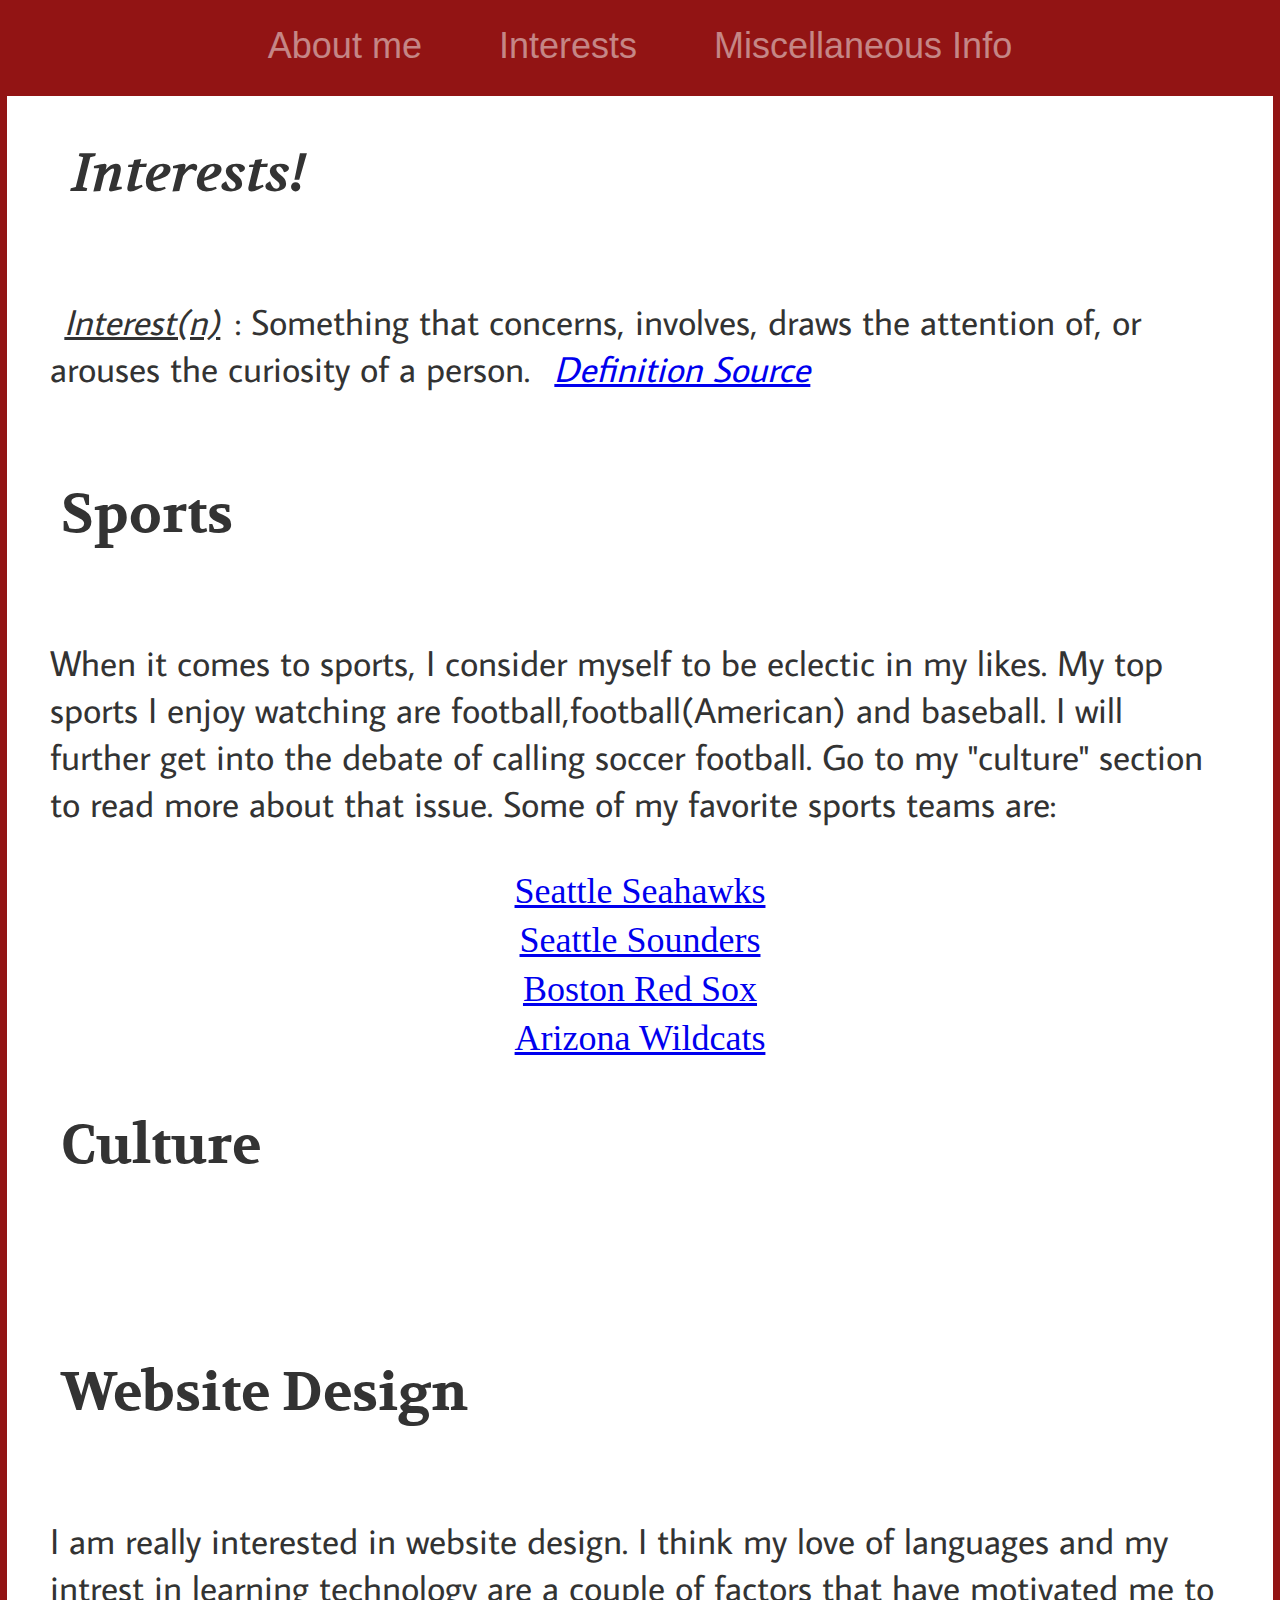
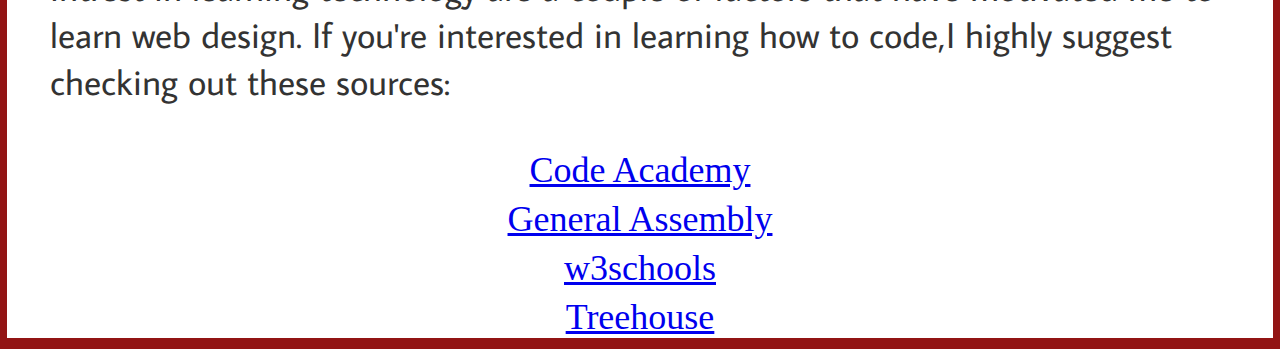
==== index2.html @ 0ae62bc7 "7/10/15" ====
<!DOCTYPE html>
<html>
<head>
	<meta charset="utf-8">
	<title>Brian's Blog Journey</title>
	<link rel="stylesheet" type="text/css" href="style2.css">
</head> 
<body>
	
	<header>
	<nav>
		<a href="index.html#about">About me</a>
		<a href="index2.html#interests">Interests</a>
		<a href="#">Miscellaneous Info</a>
	</nav>
	</header>
	
	<div class="wrapper">
		<h1><em>Interests!</em></h1>
		
		<p><u><em>Interest(n)</u></em>:
		Something that concerns, involves, draws the attention of, or arouses the curiosity of a person.
		
	    <a href="http://dictionary.reference.com/browse/interest"><i>Definition Source</i></a>
		</p>
	

	<h2> Sports</h2>
		<p>When it comes to sports, I consider myself to be eclectic in my likes. My top sports I enjoy watching are football,football(American) and baseball. I will further get into the debate of calling soccer football. Go to my "culture" section to read more about that issue. Some of my favorite sports teams are: </p>
			<ul><a href="http://www.seahawks.com/">Seattle Seahawks</a></ul> 
			<ul><a href="http://www.soundersfc.com/">Seattle Sounders</a></ul>
			<ul><a href="http://boston.redsox.mlb.com/index.jsp?c_id=bos"> Boston Red Sox</a></ul>
			<ul><a href="http://www.arizonawildcats.com/">Arizona Wildcats</a></ul>
	<h2> Culture</h2>
		<p></p>
	<h2> Website Design </h2>
		<p>I am really interested in website design. I think my love of languages and my intrest in learning technology are a couple of factors that have motivated me to learn web design.
		If you're interested in learning how to code,I highly suggest checking out these sources:</p>
	
			<ul><a href="http://www.codecademy.com/learn">Code Academy</a></ul> 
			<ul><a href="https://generalassemb.ly/">General Assembly</a></ul>
			<ul><a href="http://www.w3schools.com/">w3schools</a></ul>
			<ul><a href="https://teamtreehouse.com/join/first-week-free?utm_source=google&campaign=105062766&utm_term=&cid=1027&gclid=CLCNvYiNs8YCFcOBfgodCCQBrw/">Treehouse</a></ul>
				

			</div>
	</body>
</html>
---- style2.css ----
@import url(http://fonts.googleapis.com/css?family=Volkhov:400,700italic,700,400italic);
@import url(http://fonts.googleapis.com/css?family=Average+Sans);
*{ 
	padding:0;
	margin:.2em;
	box-sizing:border-box;
}
body { 
	background-color: #921414;
	color:#333;
	font-family:helvetica, arial, sans-serif;
	font-size:18px;
}
nav {
	text-align:center;
	padding:1em;
}
nav a {
	margin:.5em;
	border-width:.5em;
	padding:.5em;
	color: rgba(248, 248, 248,.5);
	font-family:helvetica, arial, sans-serif;
	font-size:2em;
	text-decoration: none; 
}

nav a:hover{

	color:rgb(248, 248, 248);
}


h1,h2{
	padding:.8em;
	font-size:3em;
	font-family: 'Volkhov', serif;
	
}

p {
	padding:1em;
	font-size:2em;
	font-family: 'Average Sans', sans-serif;
	
}

ul{
	font-size:2em;
	font-family:georgia,serif;
	text-align:center; 
	text-decoration: none;
}

.wrapper {
	background-color:#fff;
	max-width:120em;
	margin:auto;
}

div a:hover{

	color:rgb(255, 153, 0);
}
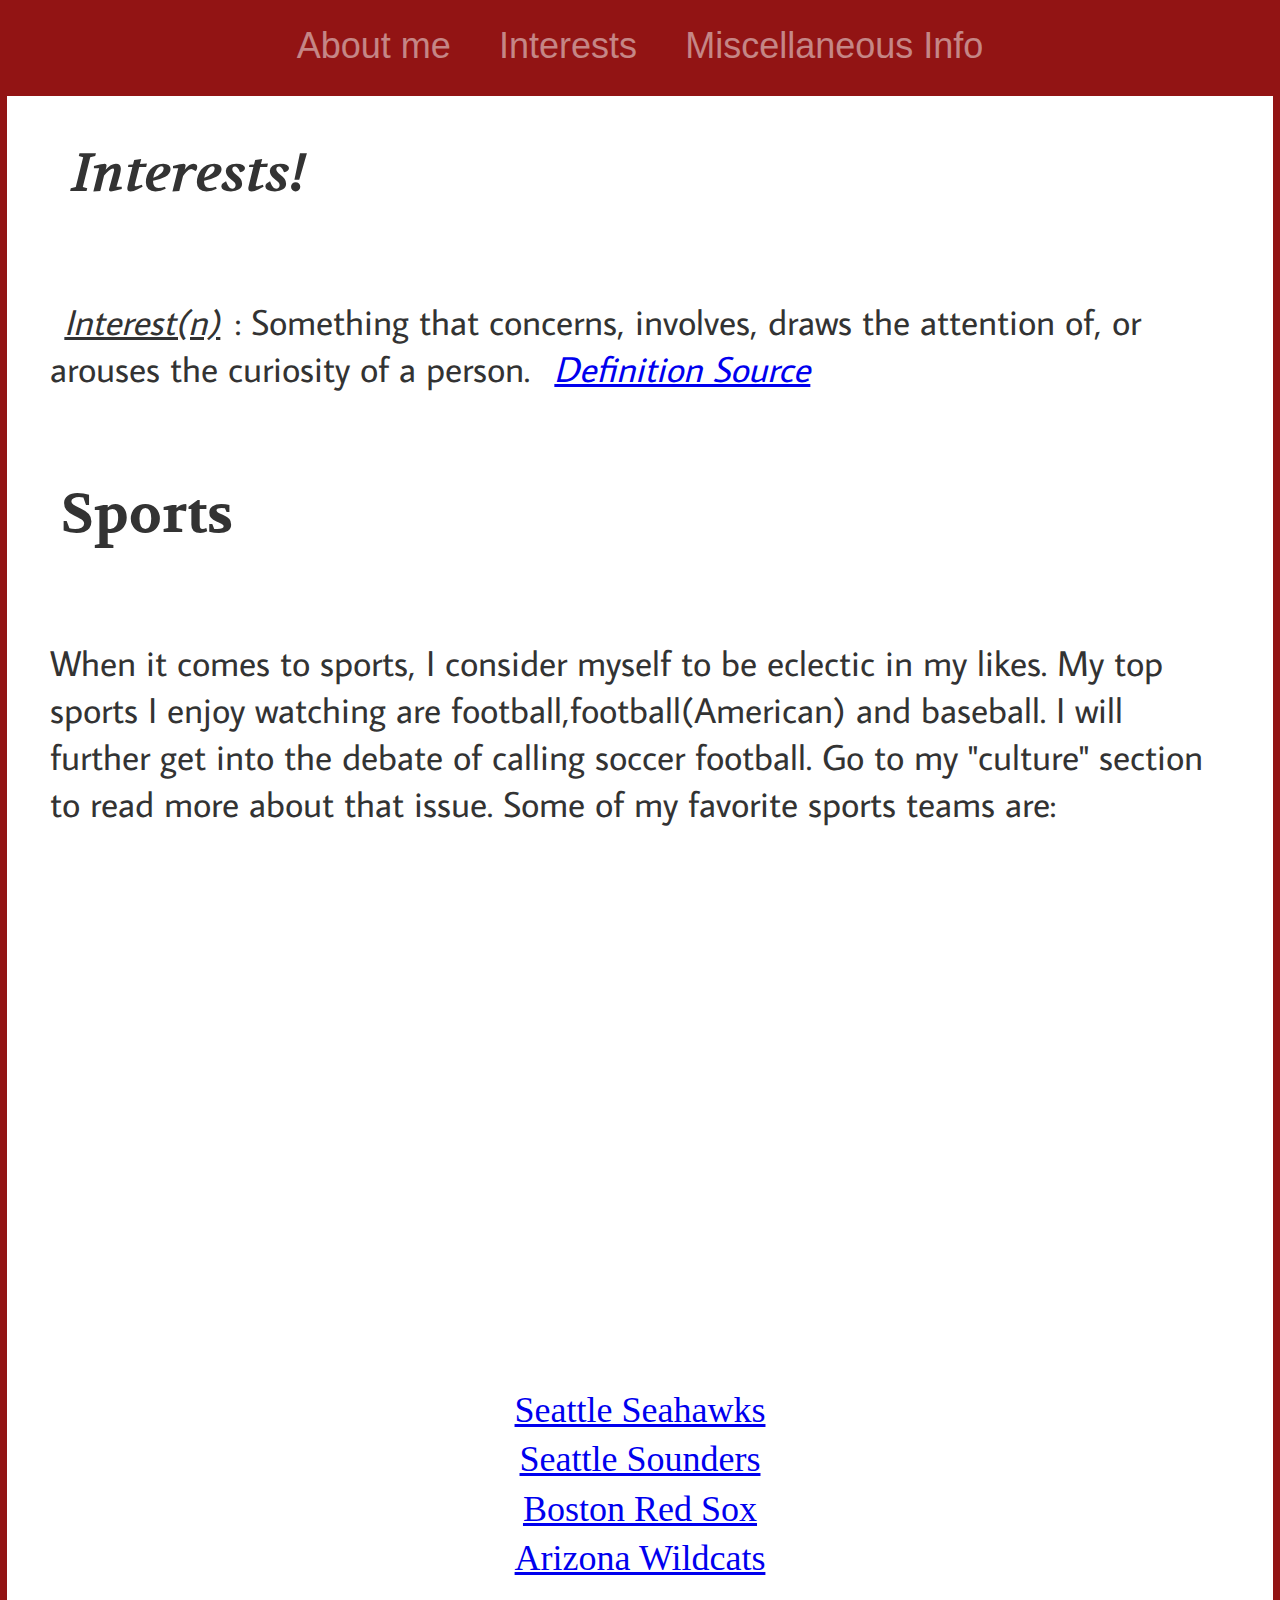
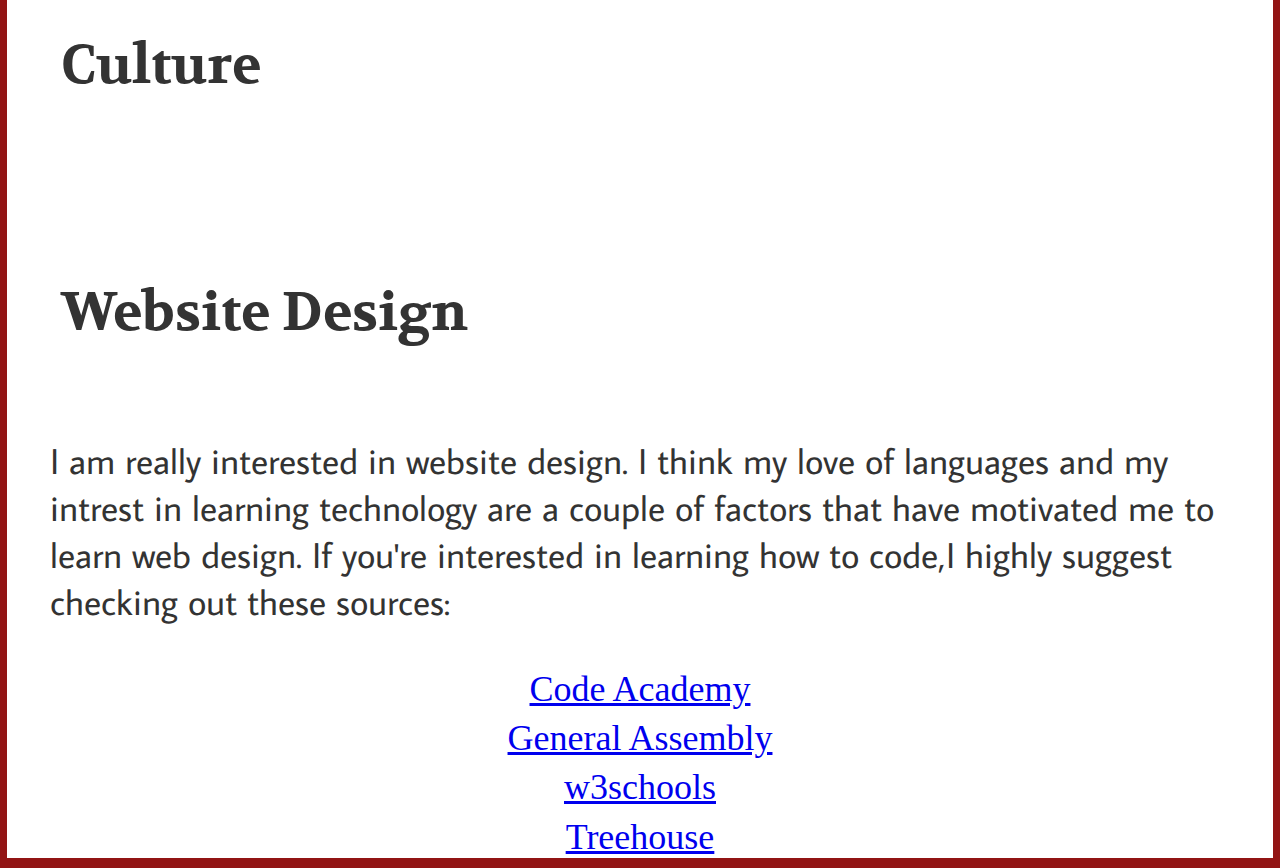
==== commit ef10f1b7: "7/10/15 upload3" ====
--- a/index2.html
+++ b/index2.html
@@ -27,6 +27,7 @@
 
 	<h2> Sports</h2>
 		<p>When it comes to sports, I consider myself to be eclectic in my likes. My top sports I enjoy watching are football,football(American) and baseball. I will further get into the debate of calling soccer football. Go to my "culture" section to read more about that issue. Some of my favorite sports teams are: </p>
+ <center><iframe src="https://www.youtube.com/embed/Fi-hS2vhbZw" frameborder="0" allowfullscreen></iframe></center>
 			<ul><a href="http://www.seahawks.com/">Seattle Seahawks</a></ul> 
 			<ul><a href="http://www.soundersfc.com/">Seattle Sounders</a></ul>
 			<ul><a href="http://boston.redsox.mlb.com/index.jsp?c_id=bos"> Boston Red Sox</a></ul>
--- a/style2.css
+++ b/style2.css
@@ -17,9 +17,9 @@
 	padding:1em;
 }
 nav a {
-	margin:.5em;
-	border-width:.5em;
-	padding:.5em;
+	margin:.3em;
+	border-width:.3em;
+	padding:.3em;
 	color: rgba(248, 248, 248,.5);
 	font-family:helvetica, arial, sans-serif;
 	font-size:2em;
@@ -37,6 +37,12 @@
 	font-size:3em;
 	font-family: 'Volkhov', serif;
 	
+}
+
+
+iframe{
+	width:700px;
+	height:500px;
 }
 
 p {
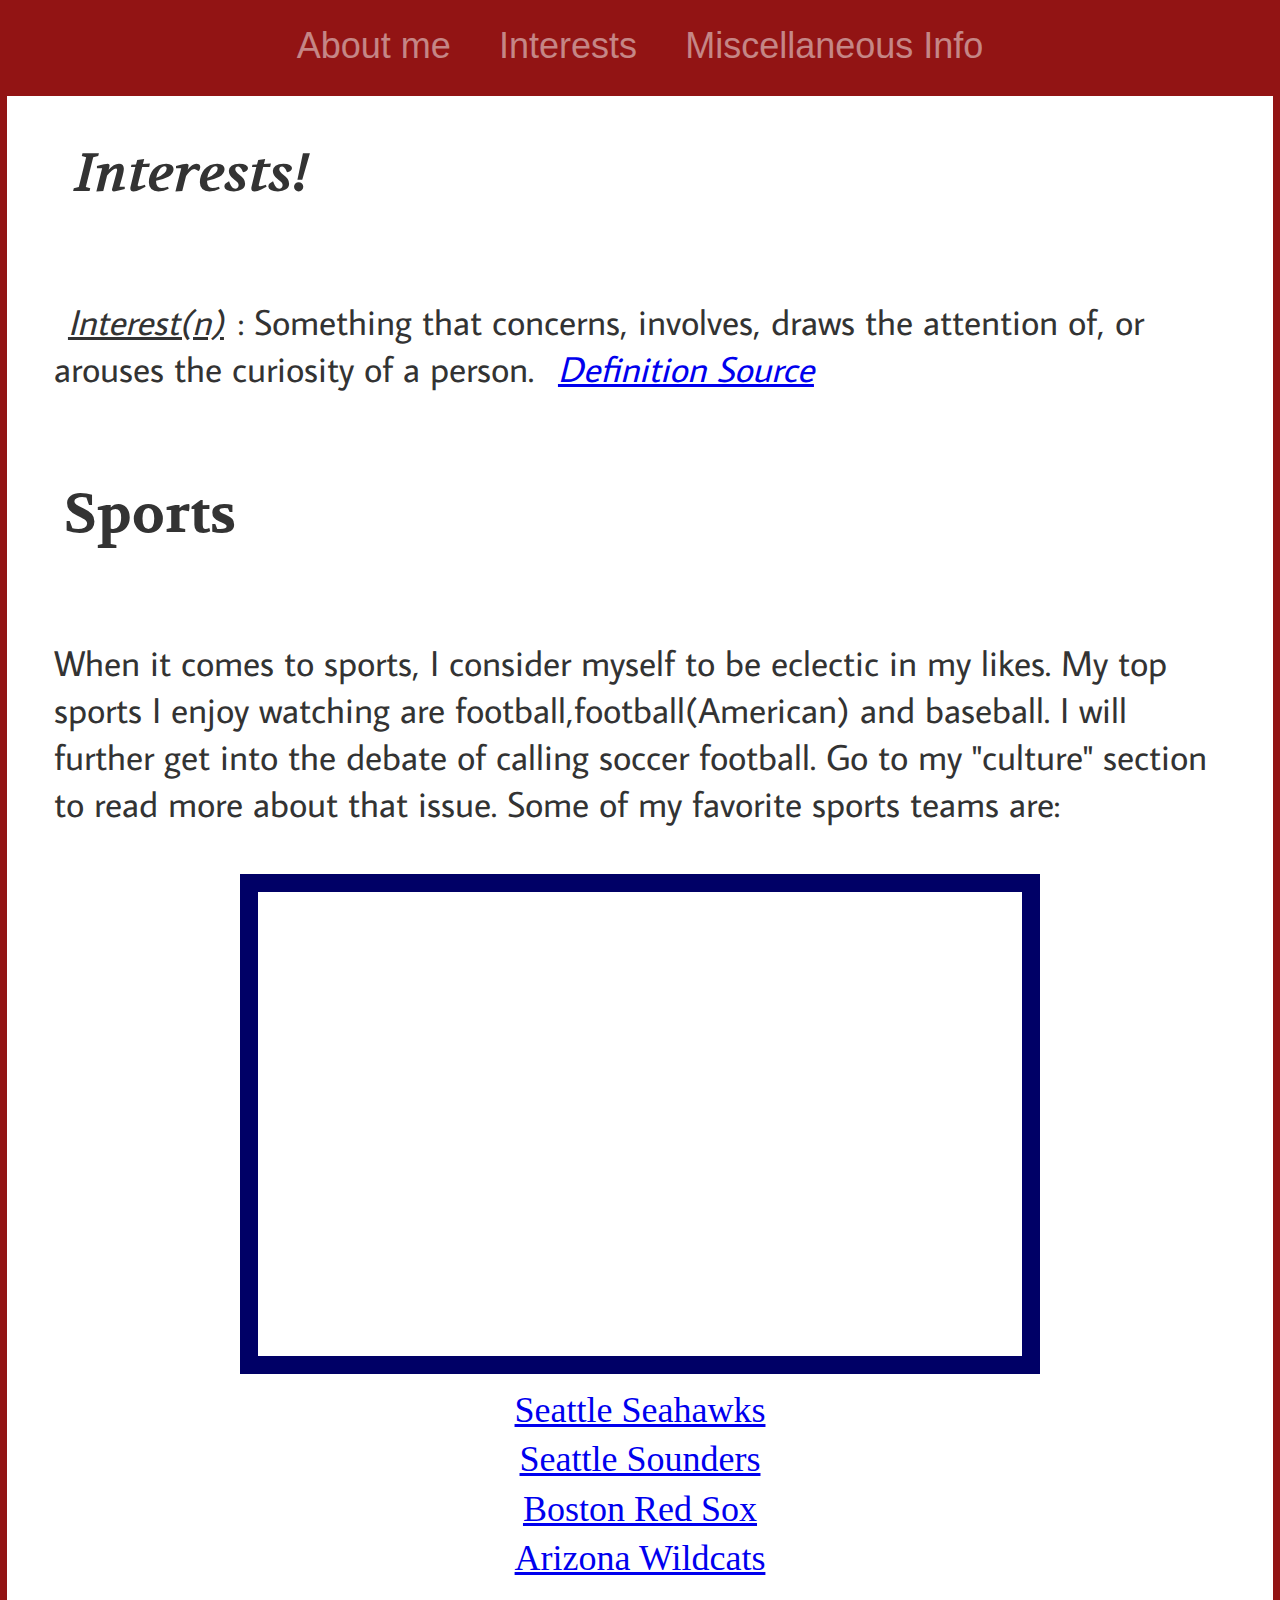
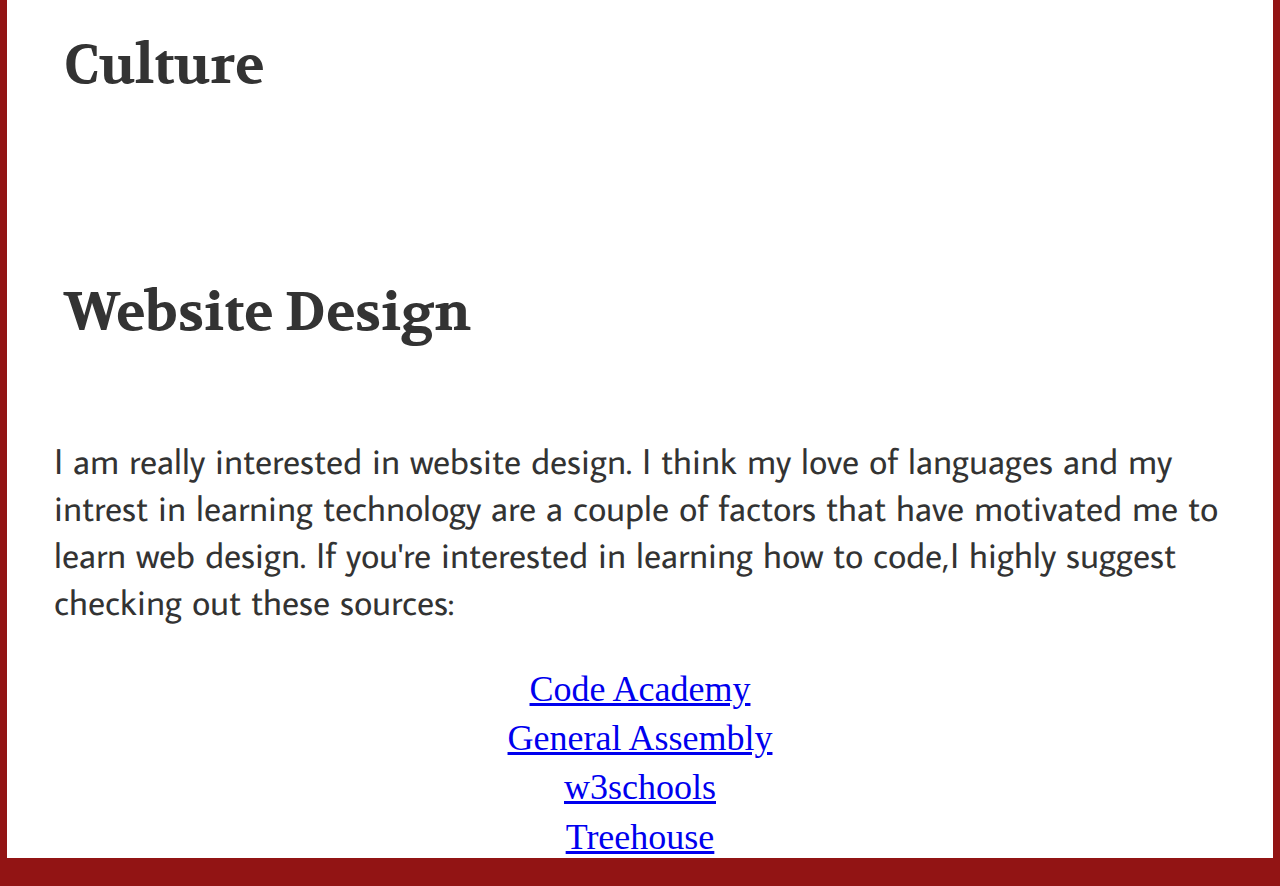
==== commit cfcfe831: "7.10.15 upload4" ====
--- a/index2.html
+++ b/index2.html
@@ -16,6 +16,7 @@
 	</header>
 	
 	<div class="wrapper">
+	<div class="clearfix">
 		<h1><em>Interests!</em></h1>
 		
 		<p><u><em>Interest(n)</u></em>:
@@ -27,7 +28,9 @@
 
 	<h2> Sports</h2>
 		<p>When it comes to sports, I consider myself to be eclectic in my likes. My top sports I enjoy watching are football,football(American) and baseball. I will further get into the debate of calling soccer football. Go to my "culture" section to read more about that issue. Some of my favorite sports teams are: </p>
+<div id="video"> 
  <center><iframe src="https://www.youtube.com/embed/Fi-hS2vhbZw" frameborder="0" allowfullscreen></iframe></center>
+ </div>
 			<ul><a href="http://www.seahawks.com/">Seattle Seahawks</a></ul> 
 			<ul><a href="http://www.soundersfc.com/">Seattle Sounders</a></ul>
 			<ul><a href="http://boston.redsox.mlb.com/index.jsp?c_id=bos"> Boston Red Sox</a></ul>
@@ -43,7 +46,7 @@
 			<ul><a href="http://www.w3schools.com/">w3schools</a></ul>
 			<ul><a href="https://teamtreehouse.com/join/first-week-free?utm_source=google&campaign=105062766&utm_term=&cid=1027&gclid=CLCNvYiNs8YCFcOBfgodCCQBrw/">Treehouse</a></ul>
 				
-
-			</div>
+		</div>
+		</div>
 	</body>
 </html>
--- a/style2.css
+++ b/style2.css
@@ -41,9 +41,13 @@
 
 
 iframe{
-	width:700px;
+	border-color:#000066;
+	border-style:solid;
+	border-width:1em;
+	width:800px;
 	height:500px;
 }
+
 
 p {
 	padding:1em;
@@ -59,13 +63,20 @@
 	text-decoration: none;
 }
 
+div a:hover{
+
+	color:rgb(255, 153, 0);
+}
 .wrapper {
 	background-color:#fff;
 	max-width:120em;
 	margin:auto;
 }
-
-div a:hover{
-
-	color:rgb(255, 153, 0);
-}
+.clearfix:after { 
+	content: "."; 
+	visibility: hidden; 
+	display: block; 
+	height: 0;
+	float:left; 
+	clear: both;
+}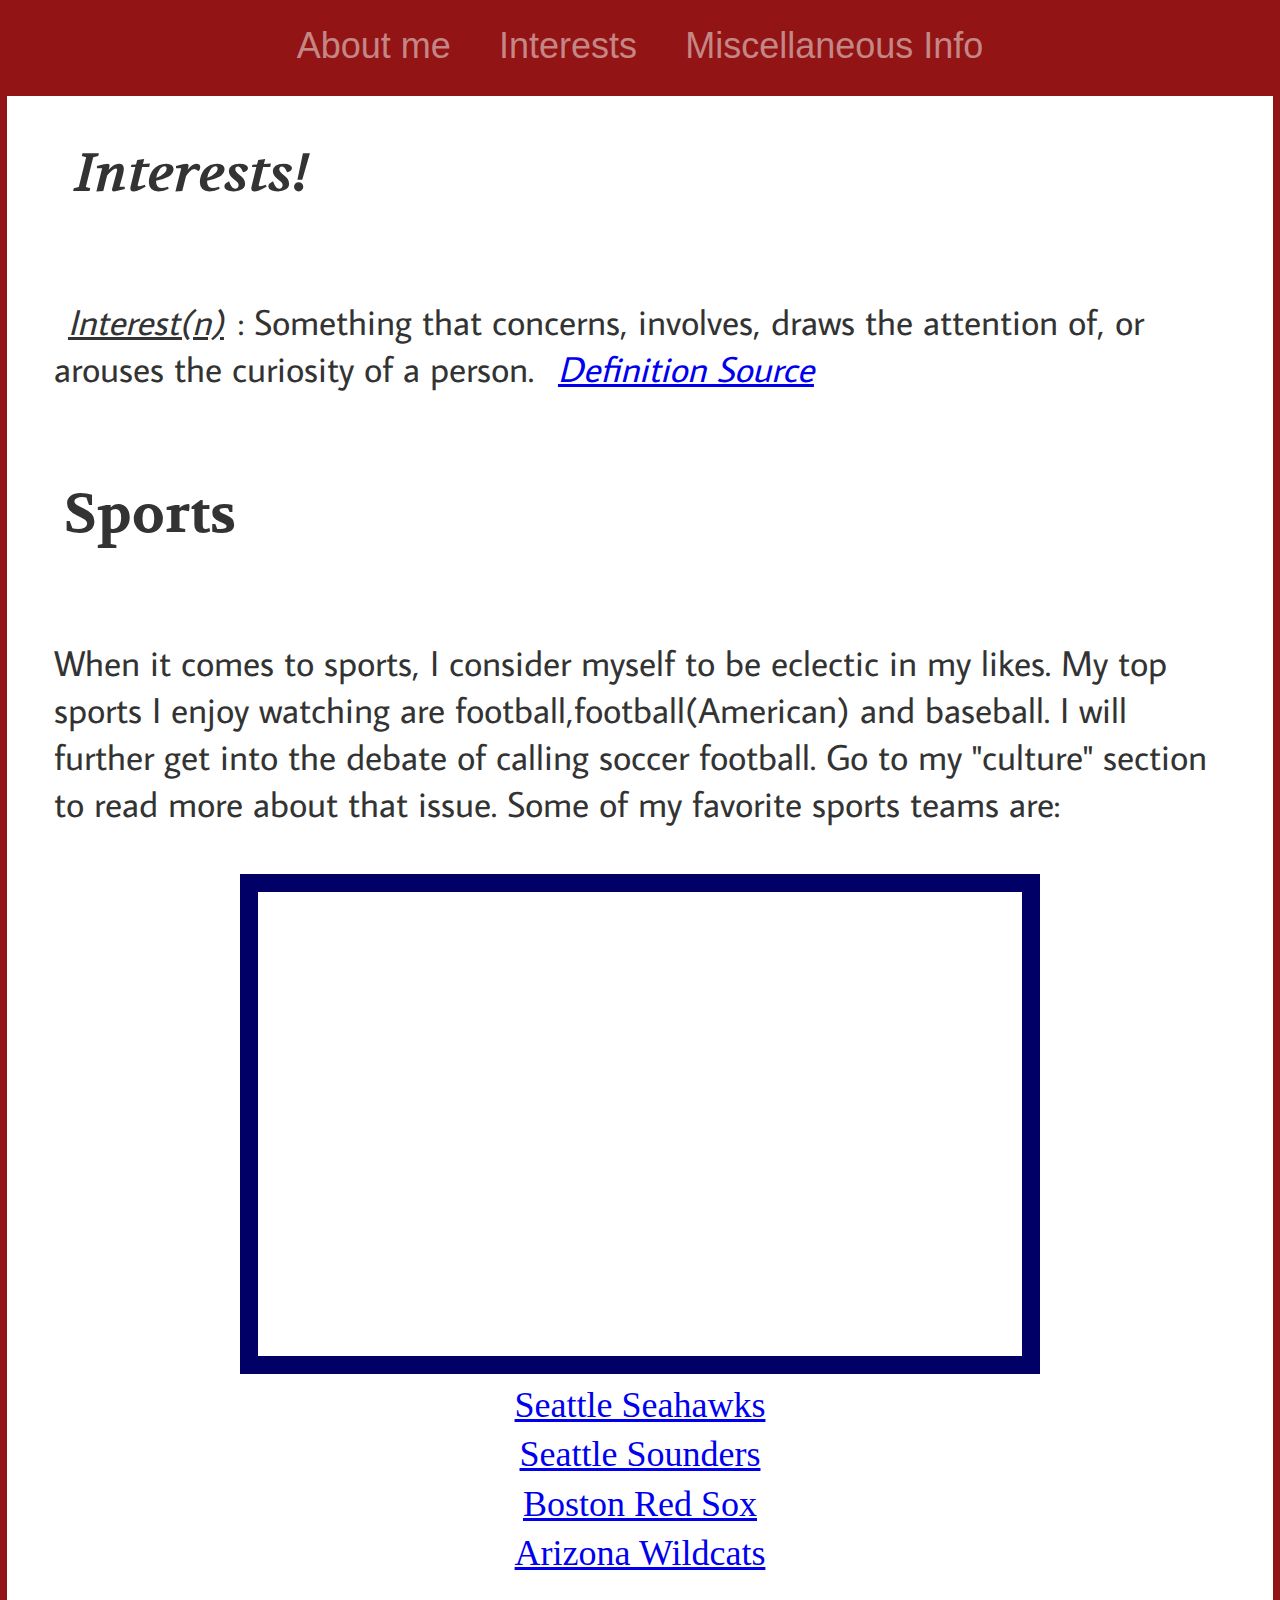
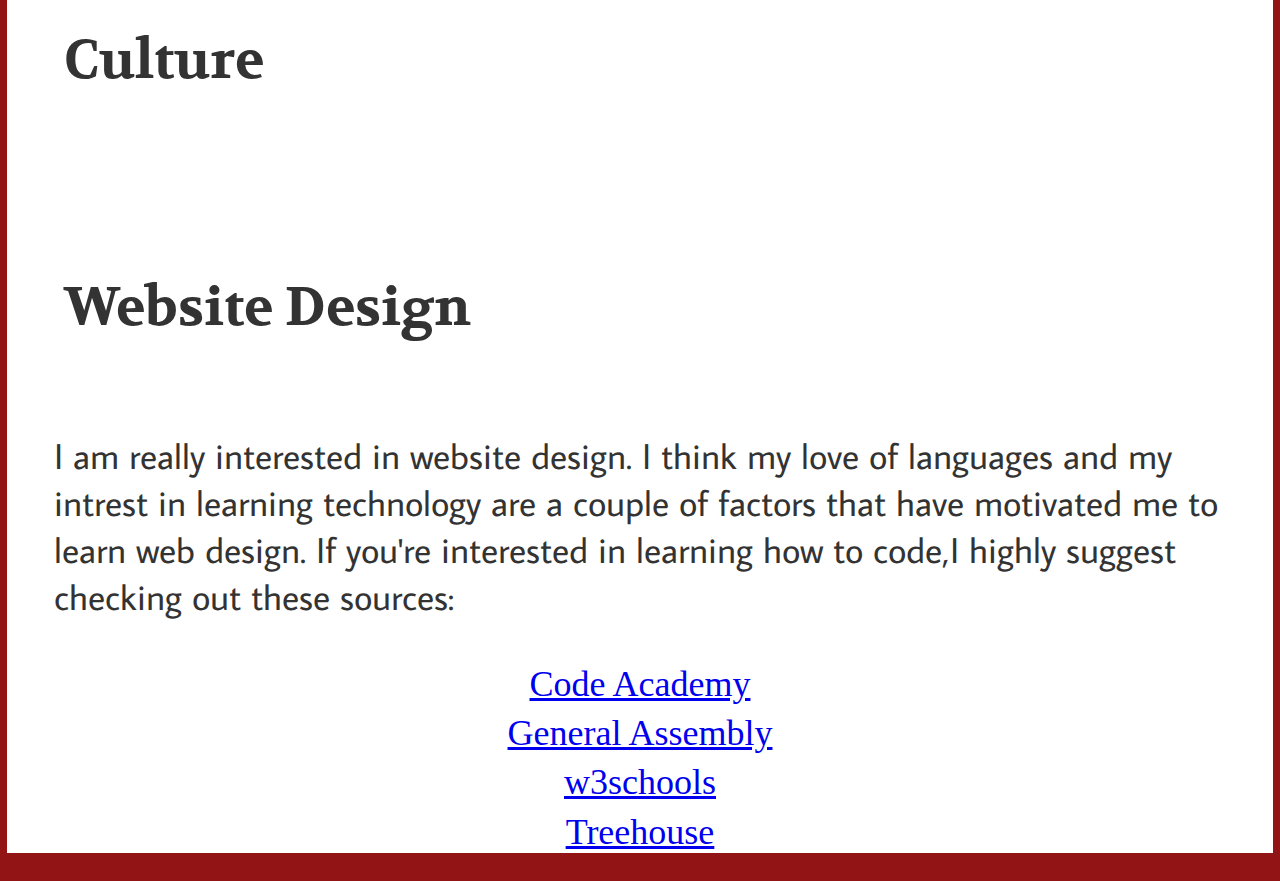
==== commit fe9f552b: "blah change 7/10/15" ====
--- a/index2.html
+++ b/index2.html
@@ -28,9 +28,9 @@
 
 	<h2> Sports</h2>
 		<p>When it comes to sports, I consider myself to be eclectic in my likes. My top sports I enjoy watching are football,football(American) and baseball. I will further get into the debate of calling soccer football. Go to my "culture" section to read more about that issue. Some of my favorite sports teams are: </p>
-<div id="video"> 
+
  <center><iframe src="https://www.youtube.com/embed/Fi-hS2vhbZw" frameborder="0" allowfullscreen></iframe></center>
- </div>
+ 
 			<ul><a href="http://www.seahawks.com/">Seattle Seahawks</a></ul> 
 			<ul><a href="http://www.soundersfc.com/">Seattle Sounders</a></ul>
 			<ul><a href="http://boston.redsox.mlb.com/index.jsp?c_id=bos"> Boston Red Sox</a></ul>
--- a/style2.css
+++ b/style2.css
@@ -44,6 +44,7 @@
 	border-color:#000066;
 	border-style:solid;
 	border-width:1em;
+	vertical-align:middle;
 	width:800px;
 	height:500px;
 }
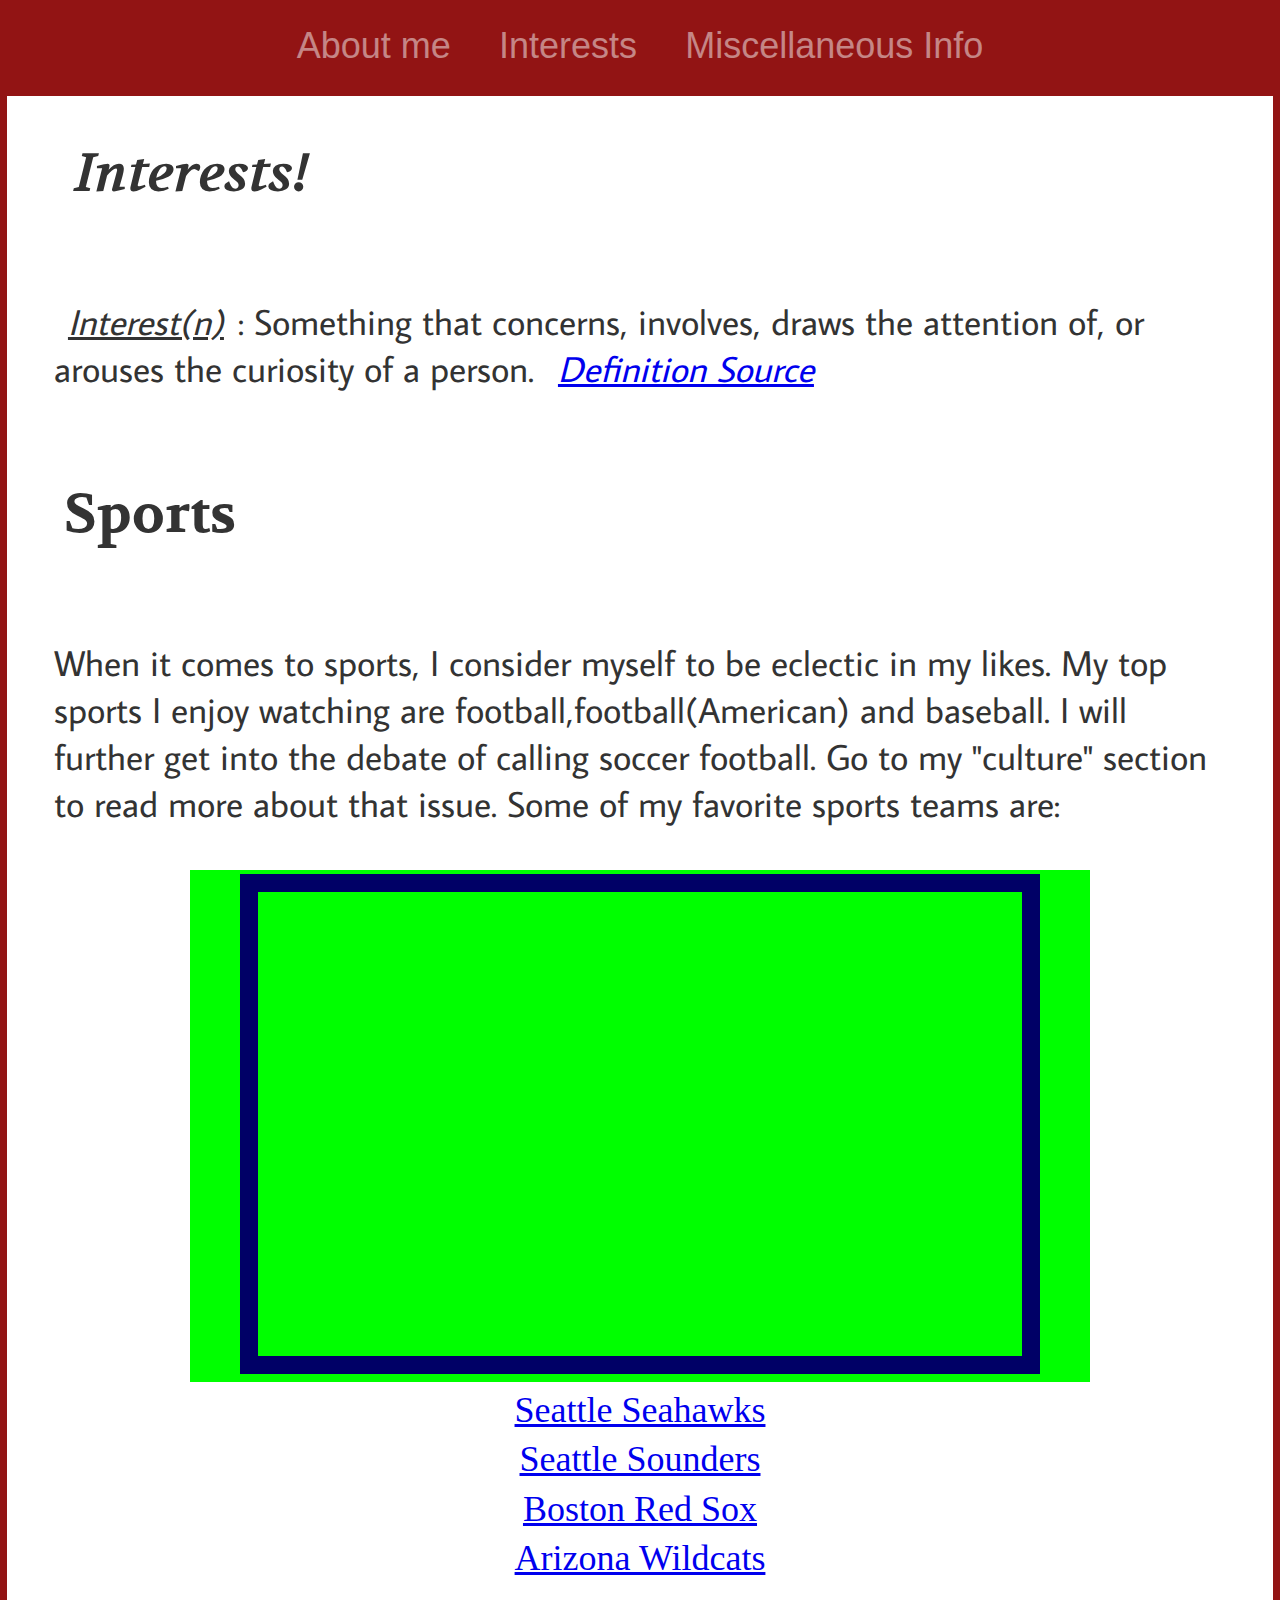
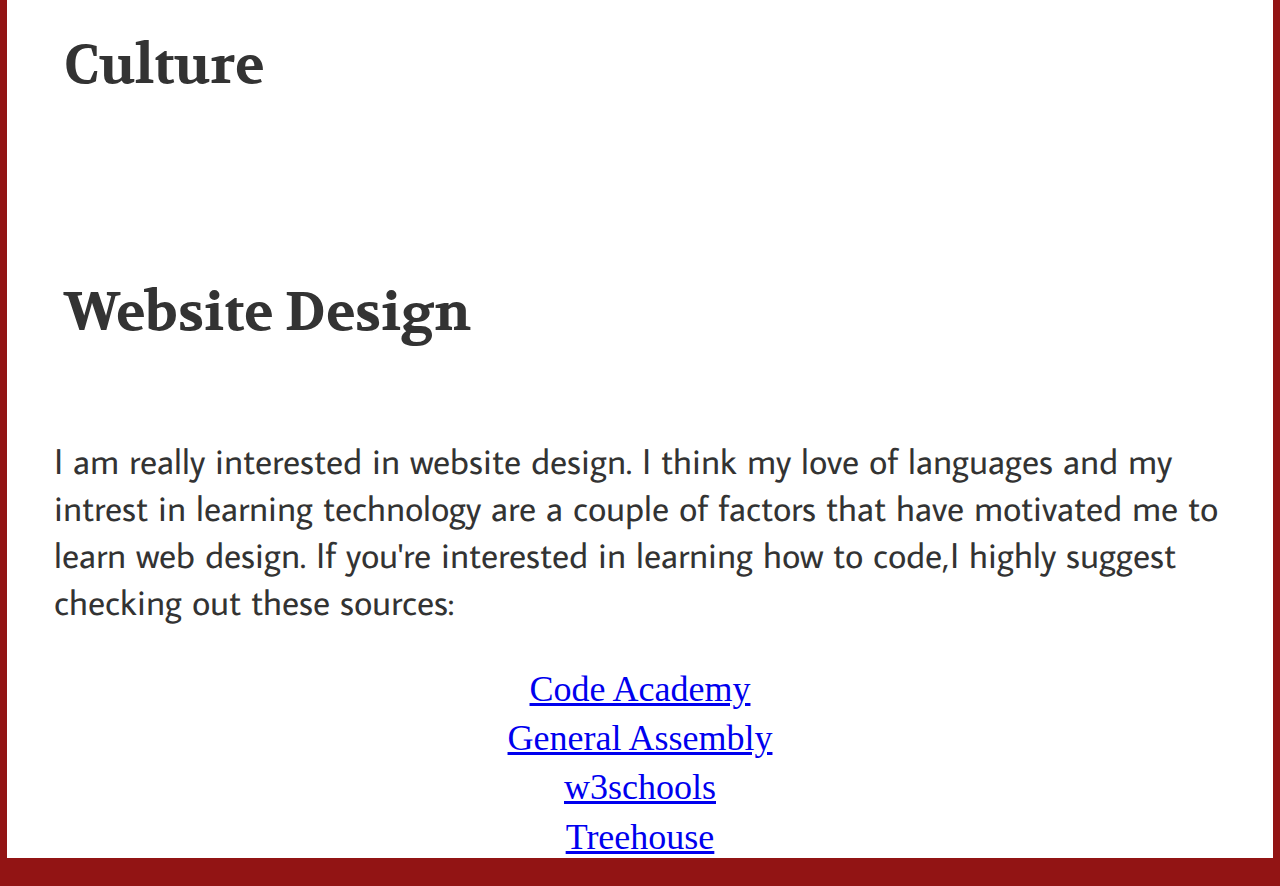
==== commit b3651f4b: "blah2 upload 7/10/15" ====
--- a/index2.html
+++ b/index2.html
@@ -29,8 +29,9 @@
 	<h2> Sports</h2>
 		<p>When it comes to sports, I consider myself to be eclectic in my likes. My top sports I enjoy watching are football,football(American) and baseball. I will further get into the debate of calling soccer football. Go to my "culture" section to read more about that issue. Some of my favorite sports teams are: </p>
 
- <center><iframe src="https://www.youtube.com/embed/Fi-hS2vhbZw" frameborder="0" allowfullscreen></iframe></center>
- 
+<center><figure> 
+ <iframe src="https://www.youtube.com/embed/Fi-hS2vhbZw" frameborder="0" allowfullscreen></iframe>
+ </figure></center>
 			<ul><a href="http://www.seahawks.com/">Seattle Seahawks</a></ul> 
 			<ul><a href="http://www.soundersfc.com/">Seattle Sounders</a></ul>
 			<ul><a href="http://boston.redsox.mlb.com/index.jsp?c_id=bos"> Boston Red Sox</a></ul>
--- a/style2.css
+++ b/style2.css
@@ -41,14 +41,17 @@
 
 
 iframe{
+	background-color:#00FF00;
 	border-color:#000066;
 	border-style:solid;
 	border-width:1em;
-	vertical-align:middle;
 	width:800px;
 	height:500px;
 }
-
+figure{
+	background-color:#00FF00;
+	width:900px;
+}
 
 p {
 	padding:1em;
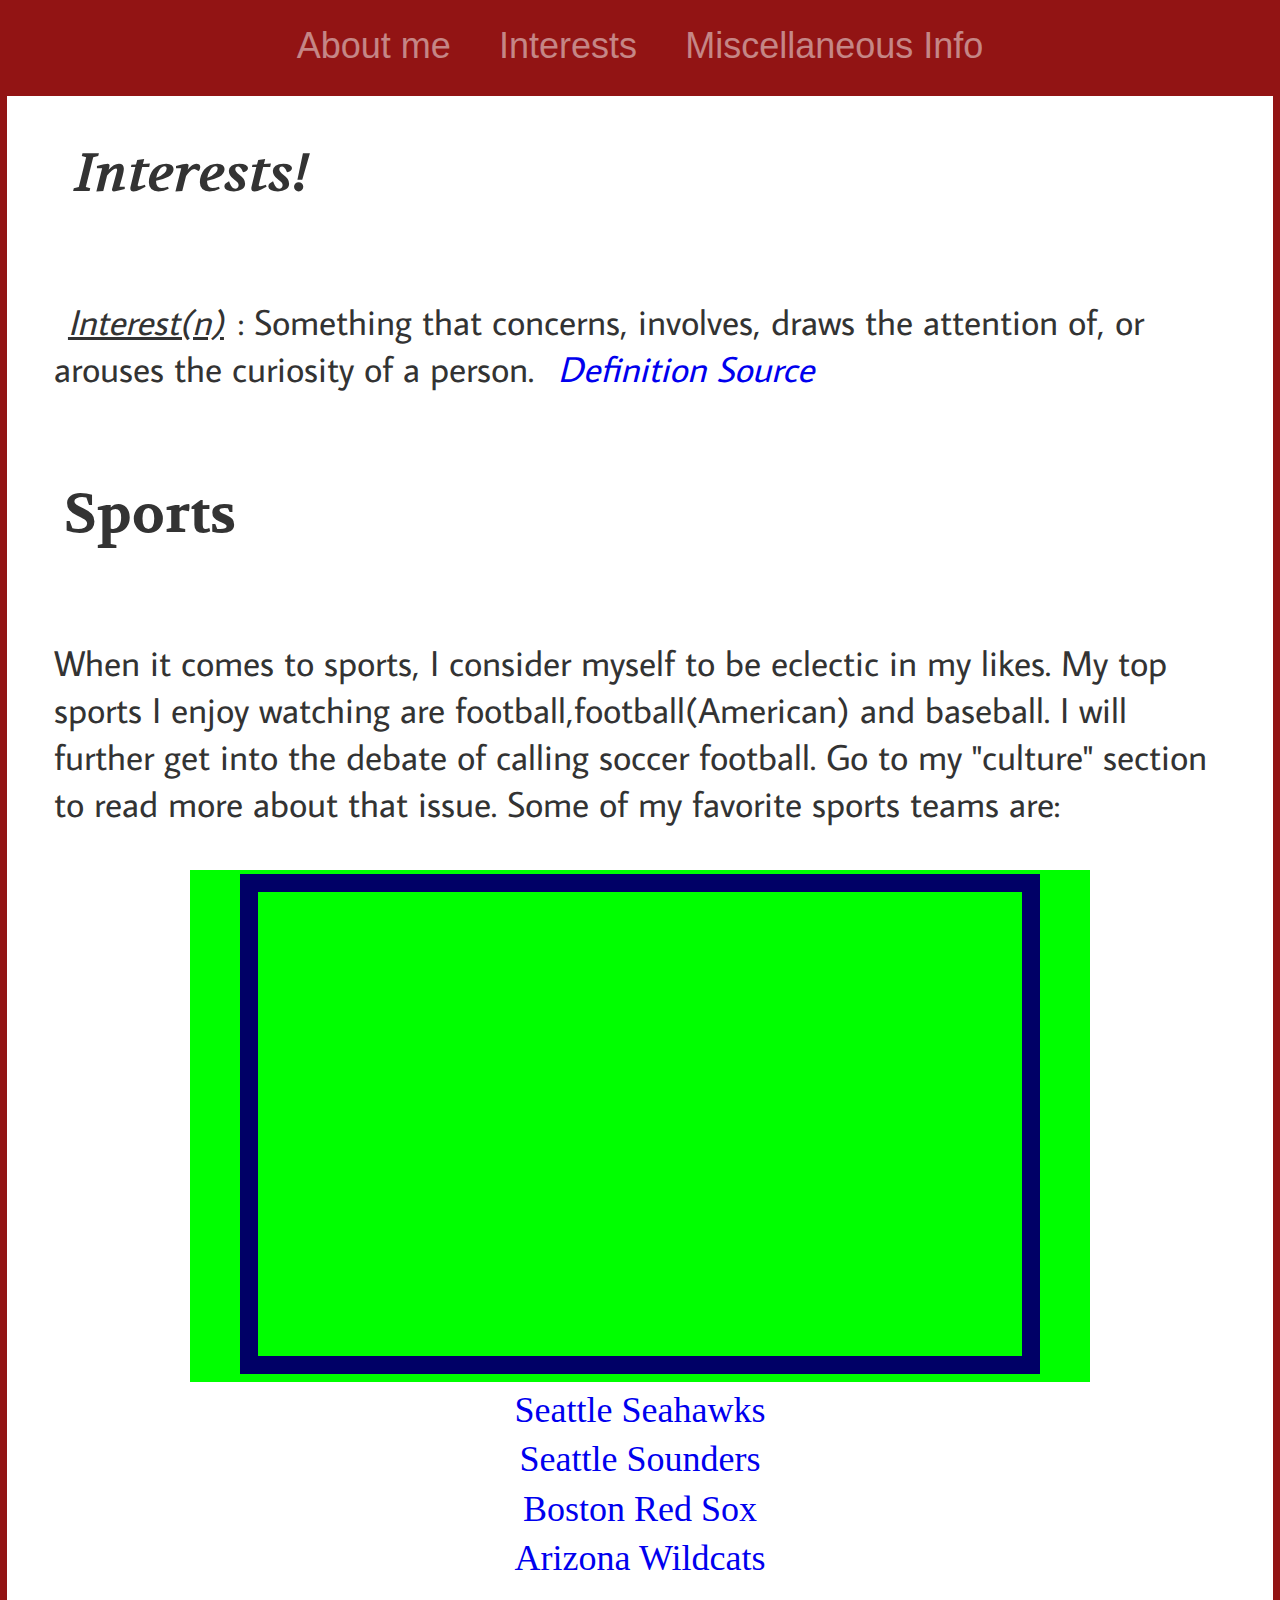
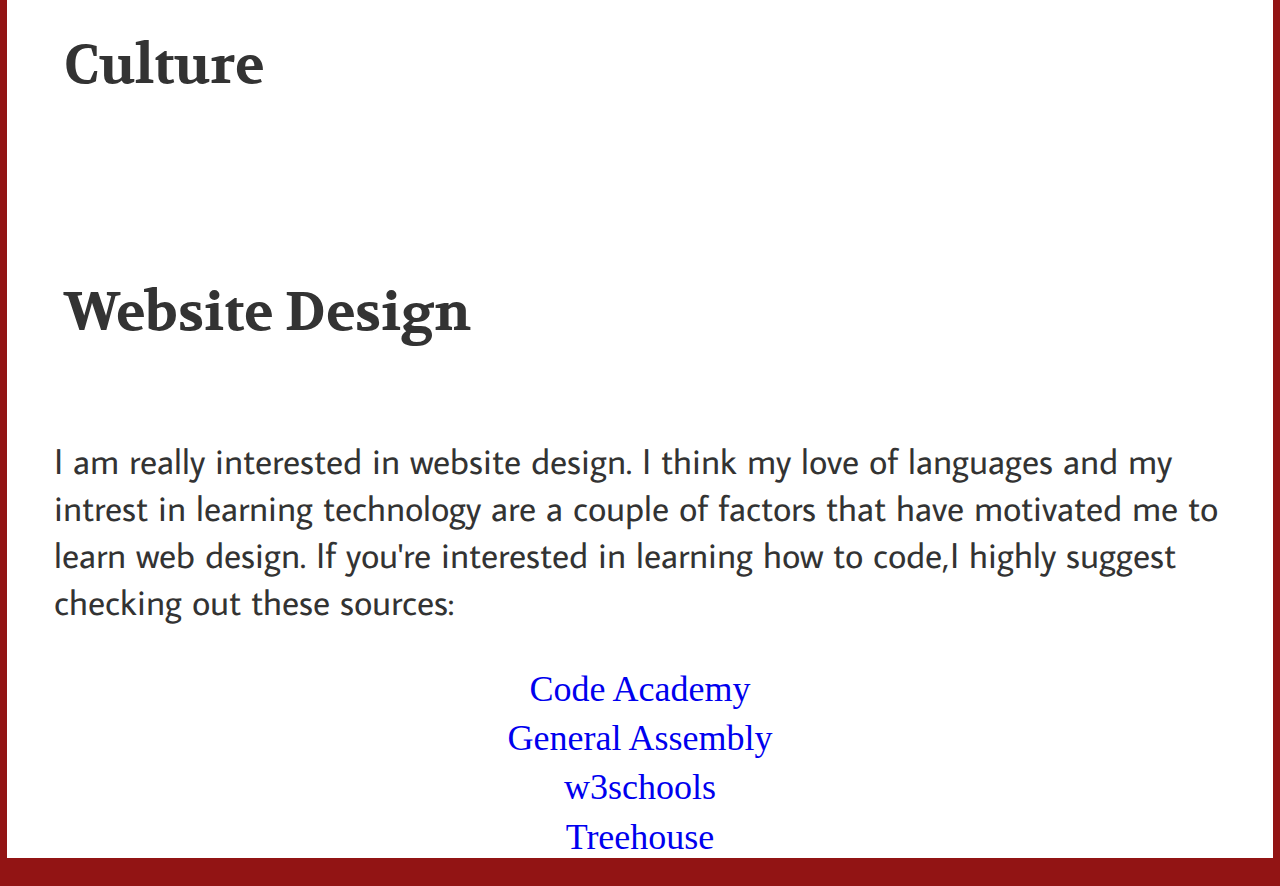
==== commit 10897f8c: "7/14/15 final upload" ====
--- a/index2.html
+++ b/index2.html
@@ -4,6 +4,7 @@
 	<meta charset="utf-8">
 	<title>Brian's Blog Journey</title>
 	<link rel="stylesheet" type="text/css" href="style2.css">
+	<meta name="viewport" content="width=device-width, initialscale=1">
 </head> 
 <body>
 	
--- a/style2.css
+++ b/style2.css
@@ -35,11 +35,8 @@
 h1,h2{
 	padding:.8em;
 	font-size:3em;
-	font-family: 'Volkhov', serif;
-	
+	font-family: 'Volkhov', serif;	
 }
-
-
 iframe{
 	background-color:#00FF00;
 	border-color:#000066;
@@ -57,7 +54,6 @@
 	padding:1em;
 	font-size:2em;
 	font-family: 'Average Sans', sans-serif;
-	
 }
 
 ul{
@@ -67,14 +63,17 @@
 	text-decoration: none;
 }
 
-div a:hover{
+ul a{
 
-	color:rgb(255, 153, 0);
+	text-decoration: none; 
+}
+a{
+	text-decoration: none; 
 }
 .wrapper {
 	background-color:#fff;
 	max-width:120em;
-	margin:auto;
+	margin:0 auto;
 }
 .clearfix:after { 
 	content: "."; 
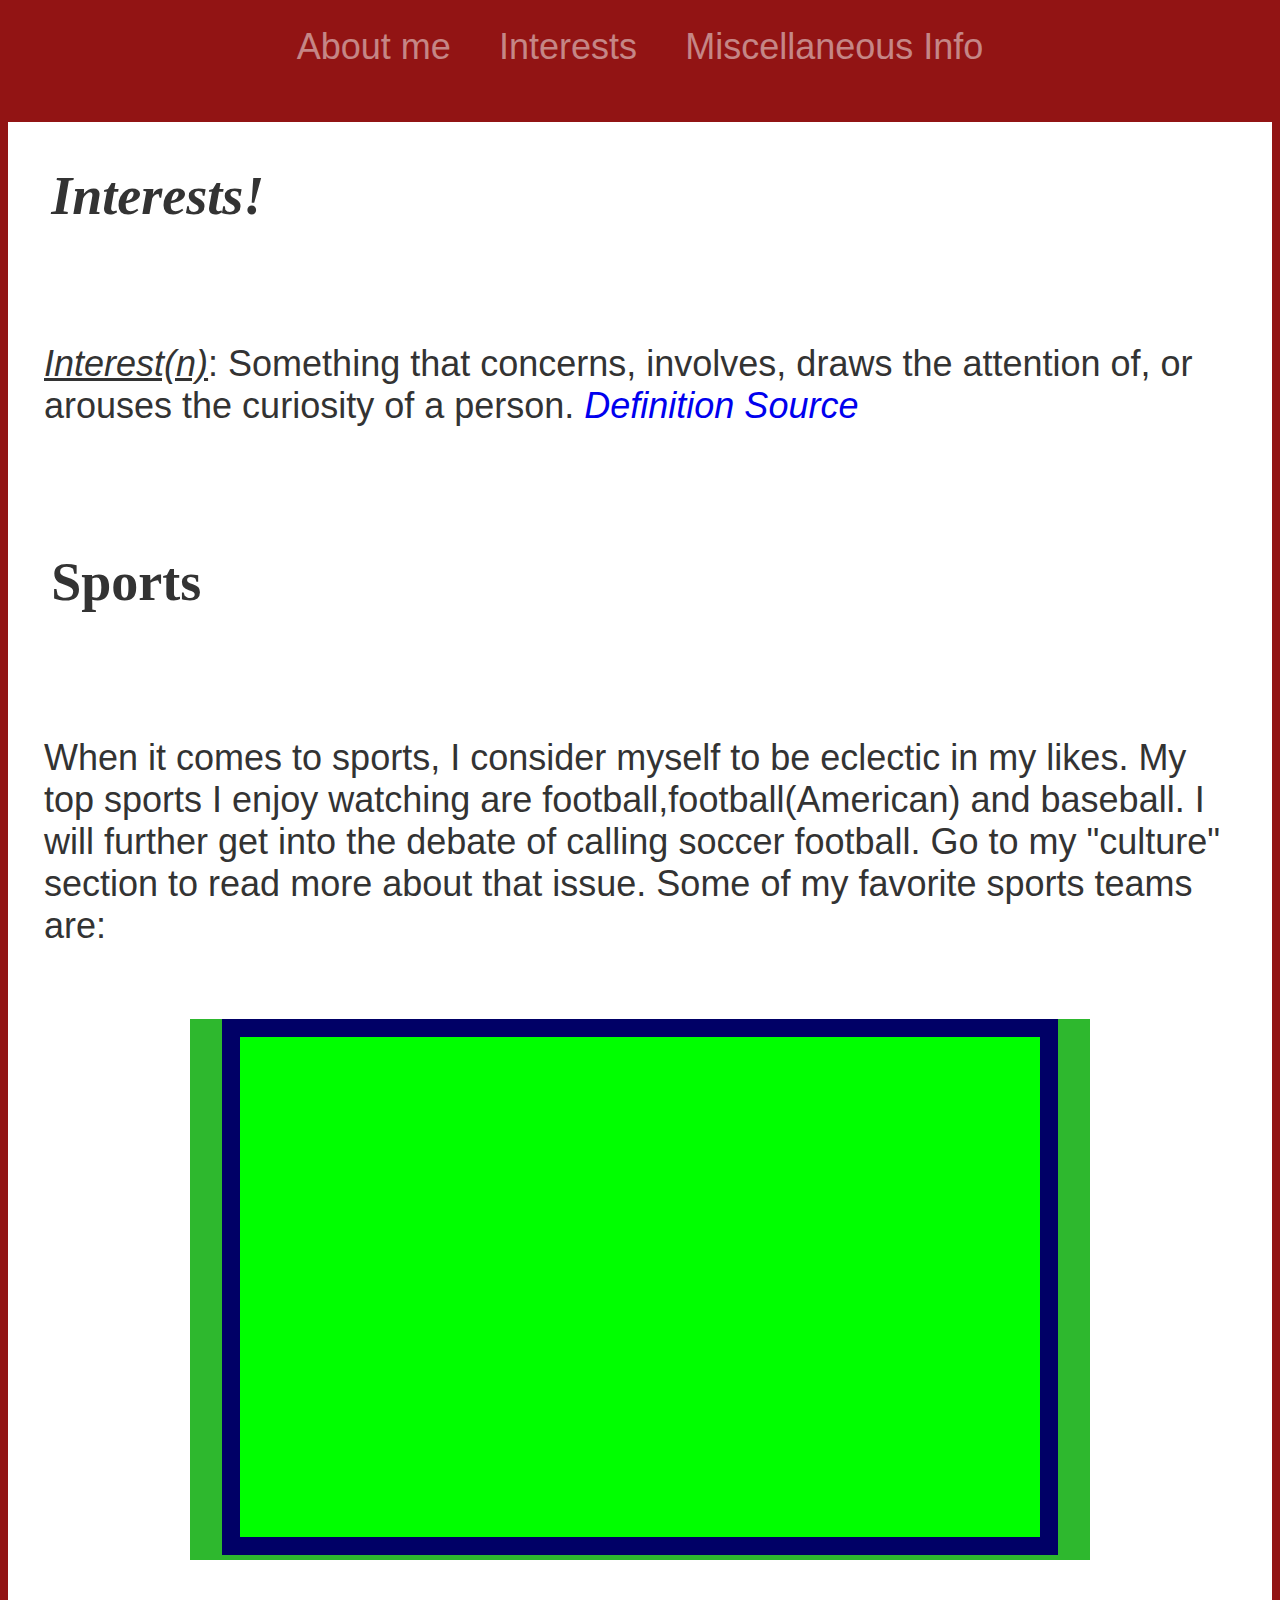
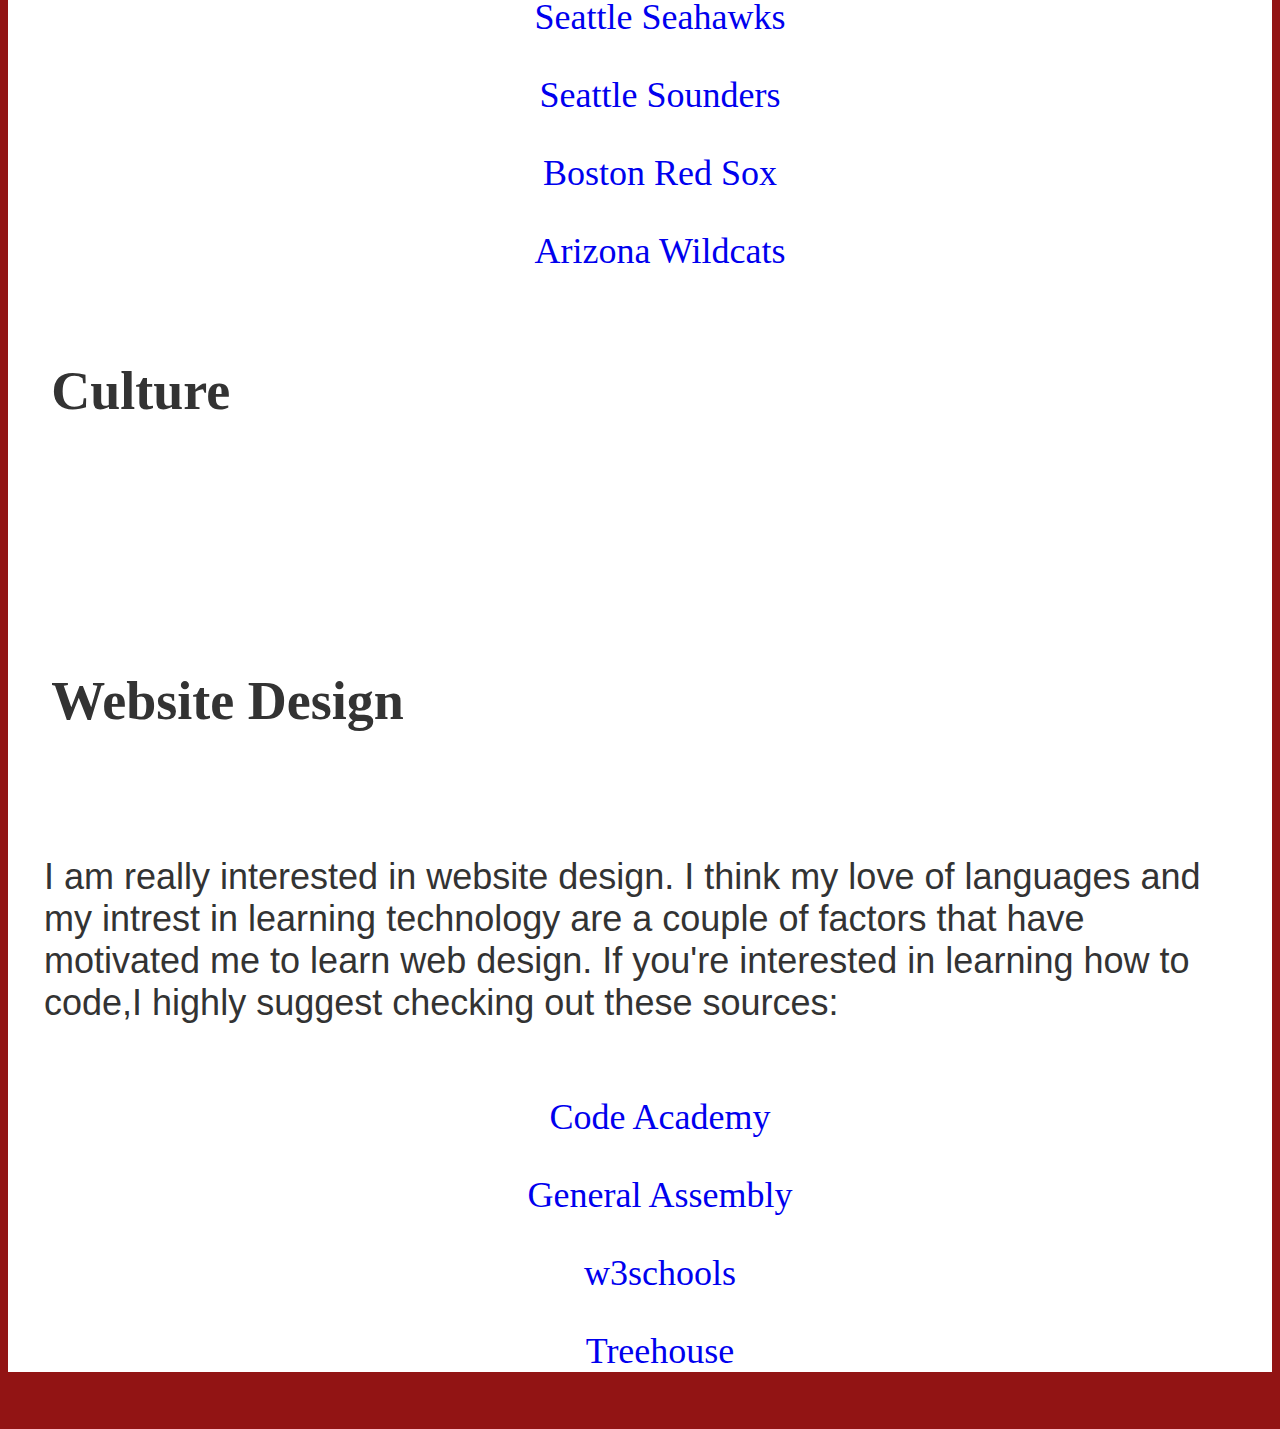
==== commit fb1bd537: "7/15/15" ====
--- a/index2.html
+++ b/index2.html
@@ -4,7 +4,6 @@
 	<meta charset="utf-8">
 	<title>Brian's Blog Journey</title>
 	<link rel="stylesheet" type="text/css" href="style2.css">
-	<meta name="viewport" content="width=device-width, initialscale=1">
 </head> 
 <body>
 	
@@ -51,4 +50,4 @@
 		</div>
 		</div>
 	</body>
-</html>
+</html>--- a/style2.css
+++ b/style2.css
@@ -1,3 +1,17 @@
+Skip to content
+This repository  
+Pull requests
+Issues
+Gist
+ @desertdweller15
+ Unwatch 1
+  Star 0
+  Fork 1
+desertdweller15/desertdweller15.github.io
+ branch: master  desertdweller15.github.io/style2.css
+@desertdweller15desertdweller15 21 hours ago 7/14/15 final upload
+1 contributor
+RawBlameHistory     85 lines (76 sloc)  1.266 kB
 
 @import url(http://fonts.googleapis.com/css?family=Volkhov:400,700italic,700,400italic);
 @import url(http://fonts.googleapis.com/css?family=Average+Sans);
@@ -46,7 +60,7 @@
 	height:500px;
 }
 figure{
-	background-color:#00FF00;
+	background-color:#2EB82E;
 	width:900px;
 }
 
@@ -82,4 +96,6 @@
 	height: 0;
 	float:left; 
 	clear: both;
-}+}
+Status API Training Shop Blog About Help
+© 2015 GitHub, Inc. Terms Privacy Security Contact